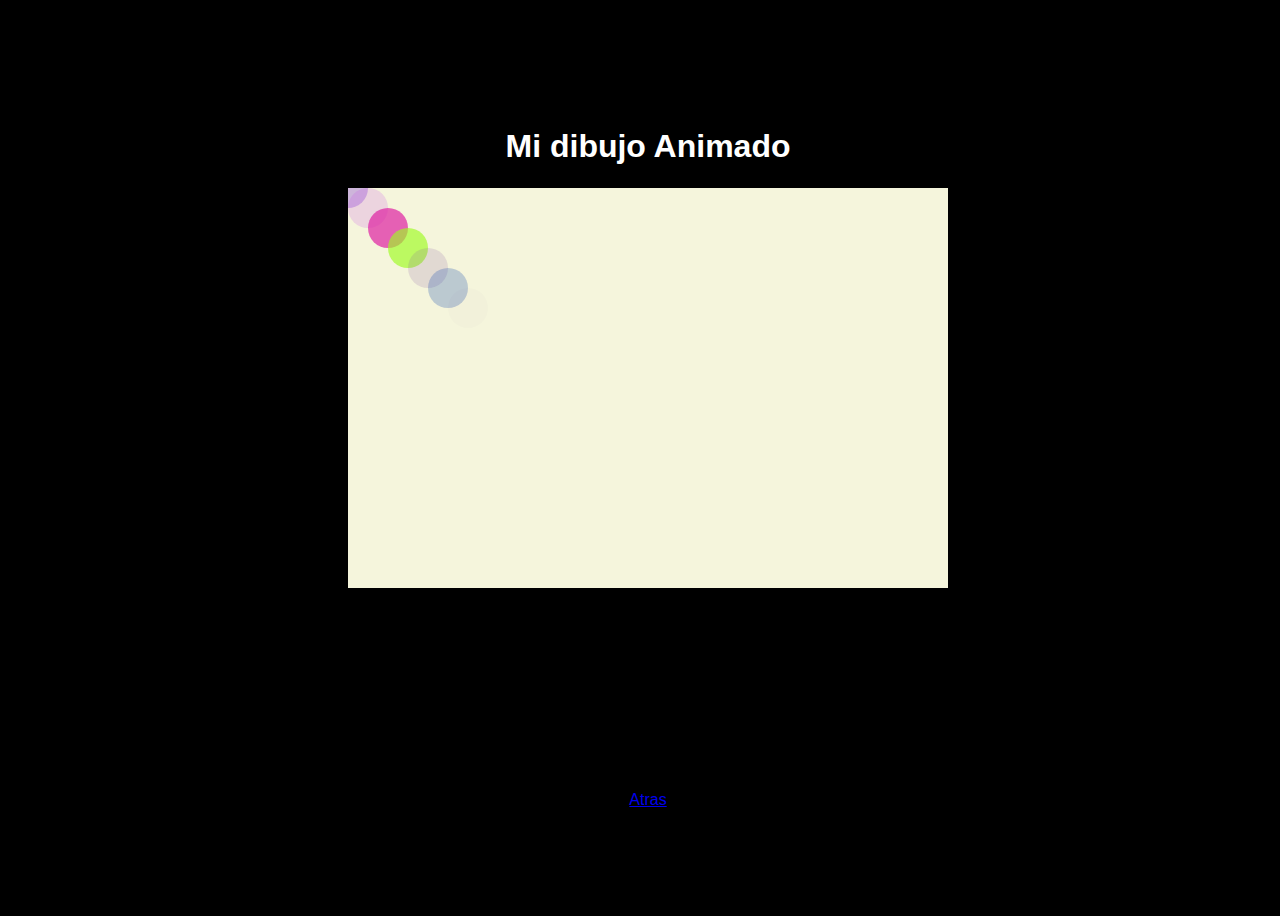
==== animado1/index.html @ e871f90a "Ejercicios DOM" ====
<!DOCTYPE html>
<html lang="en">
<head>
    <meta charset="UTF-8">
    <meta name="viewport" content="width=device-width, initial-scale=1.0">
    <title> Dibujo </title>
    <style>
        body{
            width: 100vw;
            height: 100vh;
            display: grid;
            place-items: center;
            font-family: Verdana, Geneva, Tahoma, sans-serif;
            background-color: black;
            color: white;
            text-align: center;
        }
        #lienzo { 
            border: 1px solid black;
            background-color: beige;
        }
    </style>
</head>
<body>
    <div class="container">
        <h1>Mi dibujo Animado</h1>
        <canvas id="lienzo" width="600" height="400"></canvas>
    </div>
    <a href="../index.html">Atras</a>
    <script src="./app.js"></script>
</body>
</html>
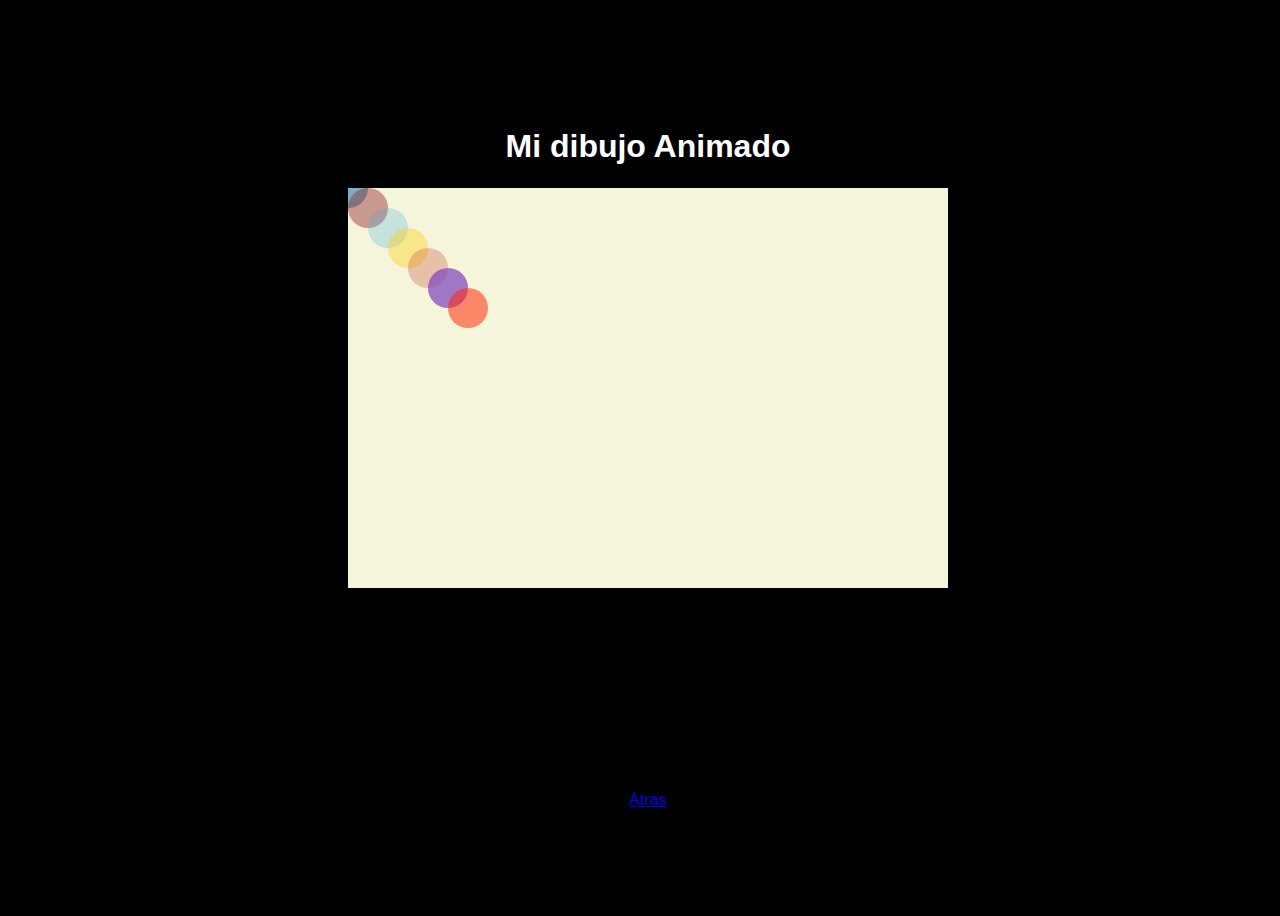
==== commit 26d2f69c: "Ejercicios DOM" ====
--- a/animado1/index.html
+++ b/animado1/index.html
@@ -1,11 +1,12 @@
 <!DOCTYPE html>
 <html lang="en">
+
 <head>
     <meta charset="UTF-8">
     <meta name="viewport" content="width=device-width, initial-scale=1.0">
     <title> Dibujo </title>
     <style>
-        body{
+        body {
             width: 100vw;
             height: 100vh;
             display: grid;
@@ -15,12 +16,14 @@
             color: white;
             text-align: center;
         }
-        #lienzo { 
+
+        #lienzo {
             border: 1px solid black;
             background-color: beige;
         }
     </style>
 </head>
+
 <body>
     <div class="container">
         <h1>Mi dibujo Animado</h1>
@@ -29,4 +32,5 @@
     <a href="../index.html">Atras</a>
     <script src="./app.js"></script>
 </body>
+
 </html>